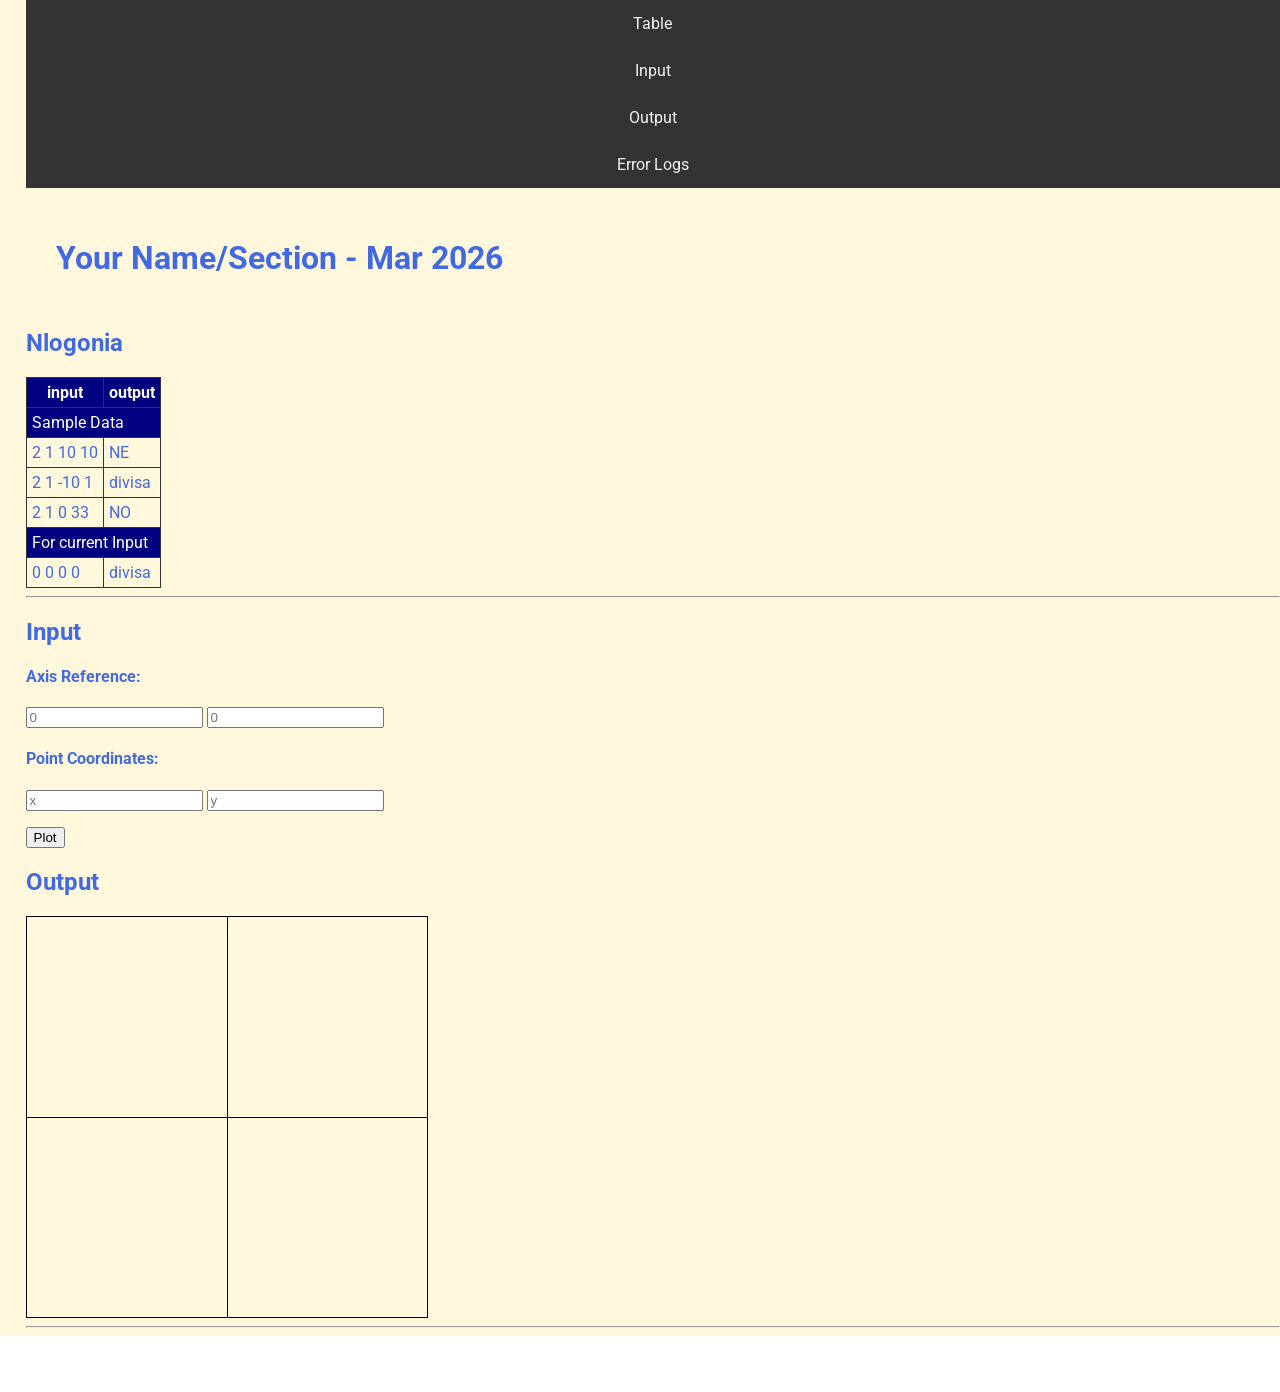
==== public/Q4/3rd Graded Exercise/index.html @ f530cd6b "heh" ====
<!DOCTYPE html>
<html>
<head>
  <meta charset="utf-8">
  <meta name="viewport" content="width=device-width">
  <!-- change the authors name to both your names-->
  <meta name="author" content="Sir Roy/Al Mendoza">
  <meta name="description" content="testing and debugging">
  <meta name="keywords" content="testing and debugging">
  <title>CS 3 </title>
  <link href="style.css" rel="stylesheet" type="text/css" />
  <link rel="preconnect" href="https://fonts.googleapis.com">
  <link rel="preconnect" href="https://fonts.gstatic.com" crossorigin>
  <link href="https://fonts.googleapis.com/css2?family=Open+Sans&family=Poppins:wght@300&family=Roboto&display=swap" rel="stylesheet">
  <link rel="icon" type="image/x-icon" href="images/favicon.ico">
</head>

<body>
  <header>
    <nav>
      <a href="#start">Table</a>
      <a href="#input">Input</a>
      <a href="#output">Output</a>
      <a href="errorlogs.html">Error Logs</a>
    </nav>
    
    <h1 style="padding: 30px">Your Name/Section  - Mar 2026 </h1>
    <h2 id="start"> Nlogonia </h2>
  </header>

  <section id="table">
    <table> 
      <tr class="rColor">
        <th> input </th> <th> output</th>
      </tr>
      <tr class="rColor"> 
        <td colspan="2"> Sample Data</td>
      </tr>
      <tr> 
        <td> 2 1 10 10 </td> <td> NE</td>
      </tr>
      <tr> 
        <td> 2 1 -10 1 </td> <td> divisa</td>
      </tr>
      <tr> 
        <td> 2 1 0 33 </td> <td> NO </td>
      </tr>
      <tr  class="rColor"> 
        <td colspan="2"> For current Input</td>
      </tr>
      <tr> 
        <td id="in1"> 0 0 0 0 </td> <td id="out1"> divisa </td>
      </tr>
    </table>
    <hr>
  </section>
  
  <section id="input">
    <h2> Input </h2>
  
    <h4>Axis Reference:</h4>
    <p>
      <input type="number" id="x0" placeholder="0">
      <input type="number" id="y0" placeholder="0">
    </p>
    
    <h4>Point Coordinates:</h4>
    <p>
      <input type="number" id="x" placeholder="x"> 
      <input type="number" id="y" placeholder="y">
    </p>
    <button onclick="plotPoint(Number(x0.value),Number(y0.value),Number(x.value), Number(y.value))"> Plot </button>
  </section>
  
  <section id="output">
    <h2 id="output"> Output </h2>
  
    <div id="coordinatePlane">
        <div id="xAxis" class="axis"></div>
        <div id="yAxis" class="axis"></div>
    </div>
    <hr>
  </section>
  
  <!--- anchors for socmed site are done with image sprites -->
  <footer>
    <a href="https://facebook.com"> 
    <div class="icon facebook"></div>
    </a>
    <a href="https://twitter.com">
    <div class="icon twitter"></div>
    </a>
    <a href="https://github.com">
    <div class="icon github"></div>
    </a>
  </footer>
  <script defer src="script.js"></script>
</body>

</html>
---- public/Q4/3rd Graded Exercise/style.css ----
html {
  height: 100%;
  width: 100%;
}

body{
  font-family: 'Open Sans', sans-serif;
  font-family: 'Poppins', sans-serif;
  font-family: 'Roboto', sans-serif;
  background-color: cornsilk;
  color:royalblue;
  padding: 0;
  margin: 0;
}

section, header {
  padding-left: 2%;
}

/*---- CSS to control the navigation bar --- 
Requirements for the navigation:
- Navigation should all be on one line only and located on the first line of the browser and will not scroll with the rest of the content.  
- There should also a hover effect on each of the links to change background and foreground color.
*/
nav {
    width: 100%;
    background-color: #333;
}

nav a {
    display: block;
    color: #f2f2f2;
    text-align: center;
    padding: 14px 20px;
    text-decoration: none;
}

nav a :hover {
    background-color: #ddd;
    color: black;
}

/*------ to control coordinatePlane, the location of the small red box  --------*/
#coordinatePlane {
    position: relative;
    height: 400px;
    width: 400px;
    border: 1px solid black;
}
.point {
    height: 10px;
    width: 10px;
    background-color: red;
}
.axis {
    position: absolute;
    background-color: black;
}

#xAxis {
    left: 0;
    top: 200px;
    width: 100%;
    height: 1px;
}
#yAxis {
    left: 200px;
    bottom: 0;
    width: 1px;
    height: 100%;
}

/* ----- CSS properties for footer tag to display socmed icons facebook, twitter and github using sprites ---
- Discover how to use image sprites to make this work
*/
footer {
    width: 100%;
    background-color: white;
    color: #333;
    text-align: center;
    padding: 10px 0;
}
footer a {
  text-decoration: none;
}

.icon {
    width: 32px;
    height: 32px;
    display: inline-block;
    background: url('sprites.png') no-repeat;
}
.facebook {
    background-position: -226px -129px;
}
.twitter {
    background-position: -340px -129px;
}
.github {
    background-position: -456px -129px;
}

.facebook:hover {
  background-position: -226px -55px;
}
.twitter:hover {
  background-position: -340px -54px;
}
.github:hover {
  background-position: -456px -54px;
}

/* --- CSS for documenting process in the table in the errorlogs.html --*/
table{
  border-collapse: collapse;
}

th, td, tr{
  padding: 5px;
  border: 1px solid #333;  
}

.rColor {
  background-color: navy;
  color: white;
}
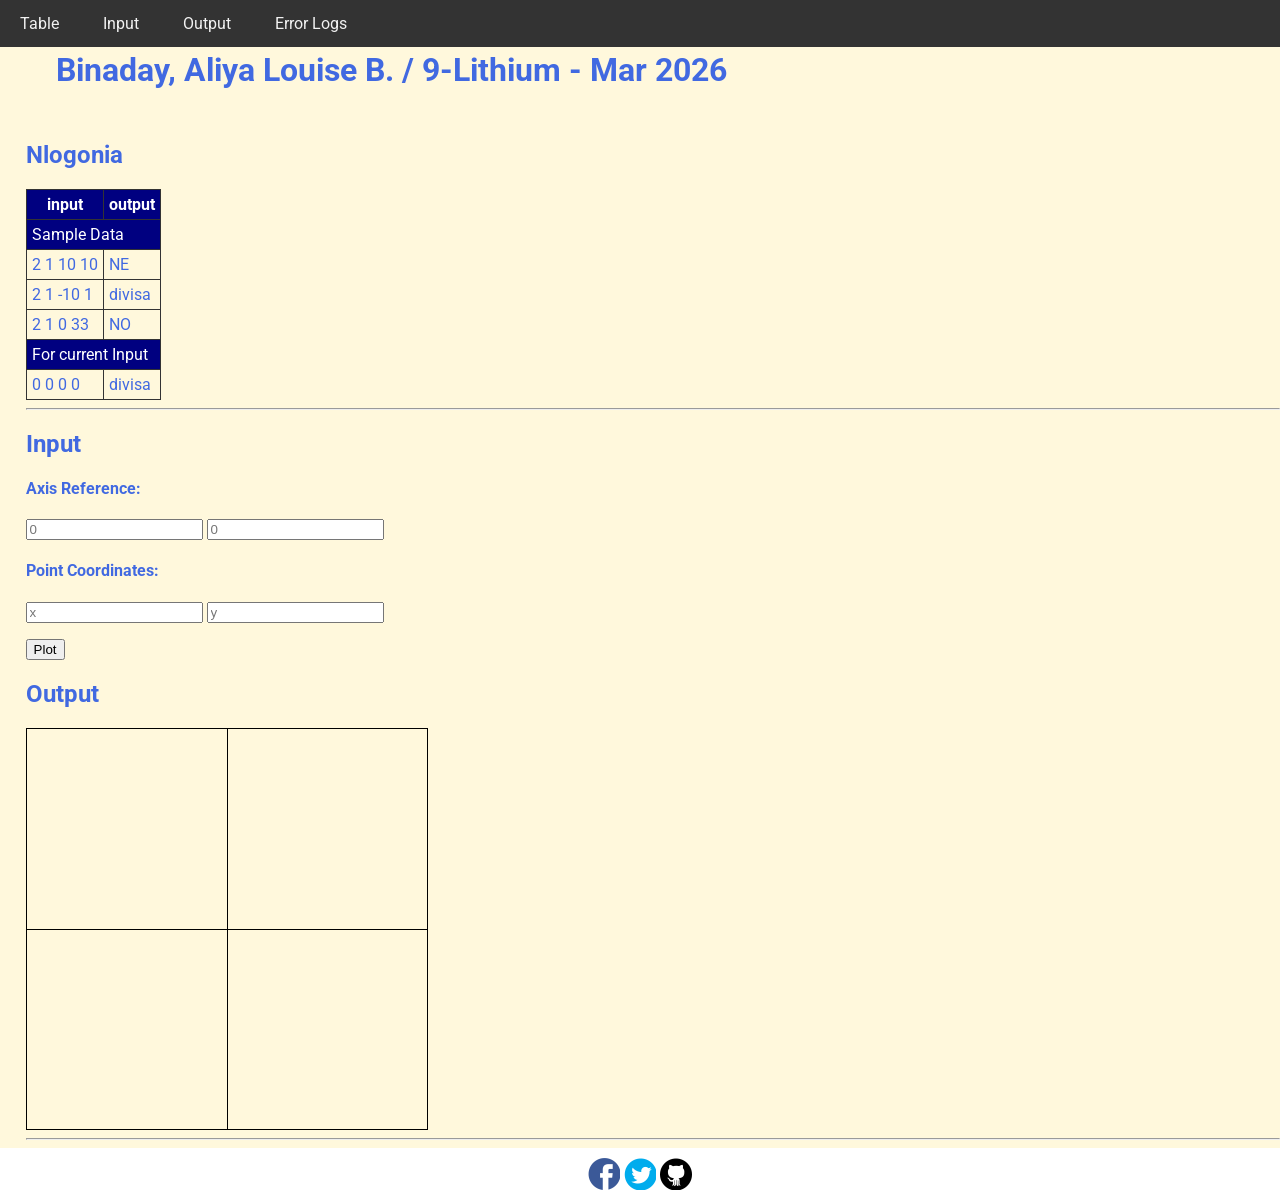
==== commit 5dd3d9c7: "heyo" ====
--- a/public/Q4/3rd Graded Exercise/index.html
+++ b/public/Q4/3rd Graded Exercise/index.html
@@ -4,7 +4,7 @@
   <meta charset="utf-8">
   <meta name="viewport" content="width=device-width">
   <!-- change the authors name to both your names-->
-  <meta name="author" content="Sir Roy/Al Mendoza">
+  <meta name="author" content="Binaday, Aliya Louise B.">
   <meta name="description" content="testing and debugging">
   <meta name="keywords" content="testing and debugging">
   <title>CS 3 </title>
@@ -18,13 +18,13 @@
 <body>
   <header>
     <nav>
-      <a href="#start">Table</a>
+      <a href="#table">Table</a>
       <a href="#input">Input</a>
       <a href="#output">Output</a>
       <a href="errorlogs.html">Error Logs</a>
     </nav>
     
-    <h1 style="padding: 30px">Your Name/Section  - Mar 2026 </h1>
+    <h1 style="padding: 30px"> Binaday, Aliya Louise B. / 9-Lithium  - Mar 2026 </h1>
     <h2 id="start"> Nlogonia </h2>
   </header>
 
@@ -73,7 +73,7 @@
   </section>
   
   <section id="output">
-    <h2 id="output"> Output </h2>
+    <h2> Output </h2>
   
     <div id="coordinatePlane">
         <div id="xAxis" class="axis"></div>
--- a/public/Q4/3rd Graded Exercise/style.css
+++ b/public/Q4/3rd Graded Exercise/style.css
@@ -25,17 +25,20 @@
 nav {
     width: 100%;
     background-color: #333;
+    position: fixed; 
+    top: 0;
+    left: 0;
 }
 
 nav a {
-    display: block;
+    display: inline-block;
     color: #f2f2f2;
     text-align: center;
     padding: 14px 20px;
     text-decoration: none;
 }
 
-nav a :hover {
+nav a:hover {
     background-color: #ddd;
     color: black;
 }
@@ -51,6 +54,7 @@
     height: 10px;
     width: 10px;
     background-color: red;
+    position: absolute;
 }
 .axis {
     position: absolute;
@@ -88,7 +92,7 @@
     width: 32px;
     height: 32px;
     display: inline-block;
-    background: url('sprites.png') no-repeat;
+    background: url('images/sprites.png') no-repeat;
 }
 .facebook {
     background-position: -226px -129px;
